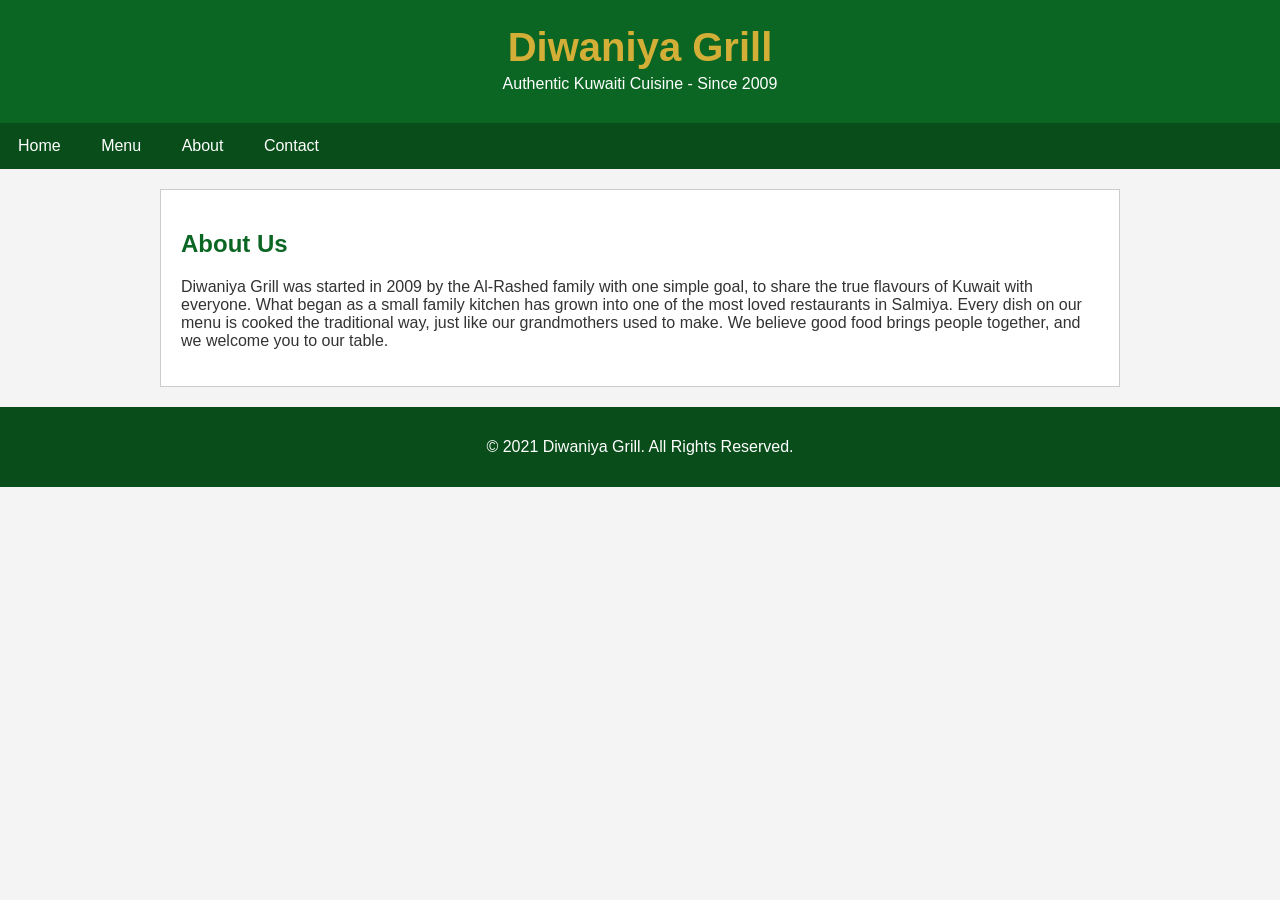
==== about.html @ 31b47d43 "about page" ====
<!DOCTYPE html>
<html>
<head>
<title>About Us - Diwaniya Grill</title>
<meta charset="utf-8">
<meta name="viewport" content="width=device-width, initial-scale=1">
<link rel="stylesheet" href="style.css">
</head>
<body>

<div class="header">
<h1>Diwaniya Grill</h1>
<p>Authentic Kuwaiti Cuisine - Since 2009</p>
</div>

<div class="nav">
<a href="index.html">Home</a>
<a href="menu.html">Menu</a>
<a href="about.html">About</a>
<a href="contact.html">Contact</a>
</div>

<div class="content">

<div class="welcome">
<h2>About Us</h2>
<p>Diwaniya Grill was started in 2009 by the Al-Rashed family with one simple goal, to share the true flavours of Kuwait with everyone. What began as a small family kitchen has grown into one of the most loved restaurants in Salmiya. Every dish on our menu is cooked the traditional way, just like our grandmothers used to make. We believe good food brings people together, and we welcome you to our table.</p>
</div>

</div>

<div class="footer">
<p>&copy; 2021 Diwaniya Grill. All Rights Reserved.</p>
</div>

</body>
</html>
---- style.css ----
body {
	font-family: Arial, Helvetica, sans-serif;
	margin: 0px;
	padding: 0px;
	background-color: #f4f4f4;
	color: #333333;
}

.header {
	background-color: #0b6623;
	color: #ffffff;
	text-align: center;
	padding: 25px;
}

.header h1 {
	margin: 0px;
	font-size: 40px;
	color: #d4af37;
}

.header p {
	margin: 5px;
	font-size: 16px;
}

.nav {
	background-color: #094d1a;
	overflow: hidden;
}

.nav a {
	color: white;
	text-decoration: none;
	padding: 14px 18px;
	display: inline-block;
}

.nav a:hover {
	background-color: #d4af37;
	color: #094d1a;
}

.content {
	width: 960px;
	margin: 20px auto;
}

.welcome {
	background-color: #ffffff;
	padding: 20px;
	margin-bottom: 20px;
	border: 1px solid #cccccc;
}

.welcome h2 {
	color: #0b6623;
}

.infobox {
	width: 440px;
	float: left;
	background-color: #ffffff;
	padding: 20px;
	margin-right: 20px;
	margin-bottom: 20px;
	border: 1px solid #cccccc;
}

.infobox h3 {
	color: #0b6623;
	border-bottom: 2px solid #d4af37;
	padding-bottom: 5px;
}

.hours td {
	padding: 4px 10px 4px 0px;
}

.menusection {
	background-color: #ffffff;
	padding: 20px;
	margin-bottom: 20px;
	border: 1px solid #cccccc;
}

.menusection h3 {
	color: #0b6623;
	border-bottom: 2px solid #d4af37;
	padding-bottom: 5px;
	font-size: 22px;
}

.menulist {
	list-style: none;
	padding: 0px;
	margin: 0px;
}

.menulist li {
	padding: 10px 5px;
	border-bottom: 1px dotted #cccccc;
	overflow: hidden;
}

.price {
	float: right;
	color: #d4af37;
	font-weight: bold;
}

.dishname {
	font-weight: bold;
	color: #333333;
}

.dishdesc {
	display: block;
	font-size: 13px;
	color: #777777;
	margin-top: 3px;
}

.footer {
	background-color: #094d1a;
	color: #ffffff;
	text-align: center;
	padding: 15px;
	clear: both;
}

a {
	color: #0b6623;
}
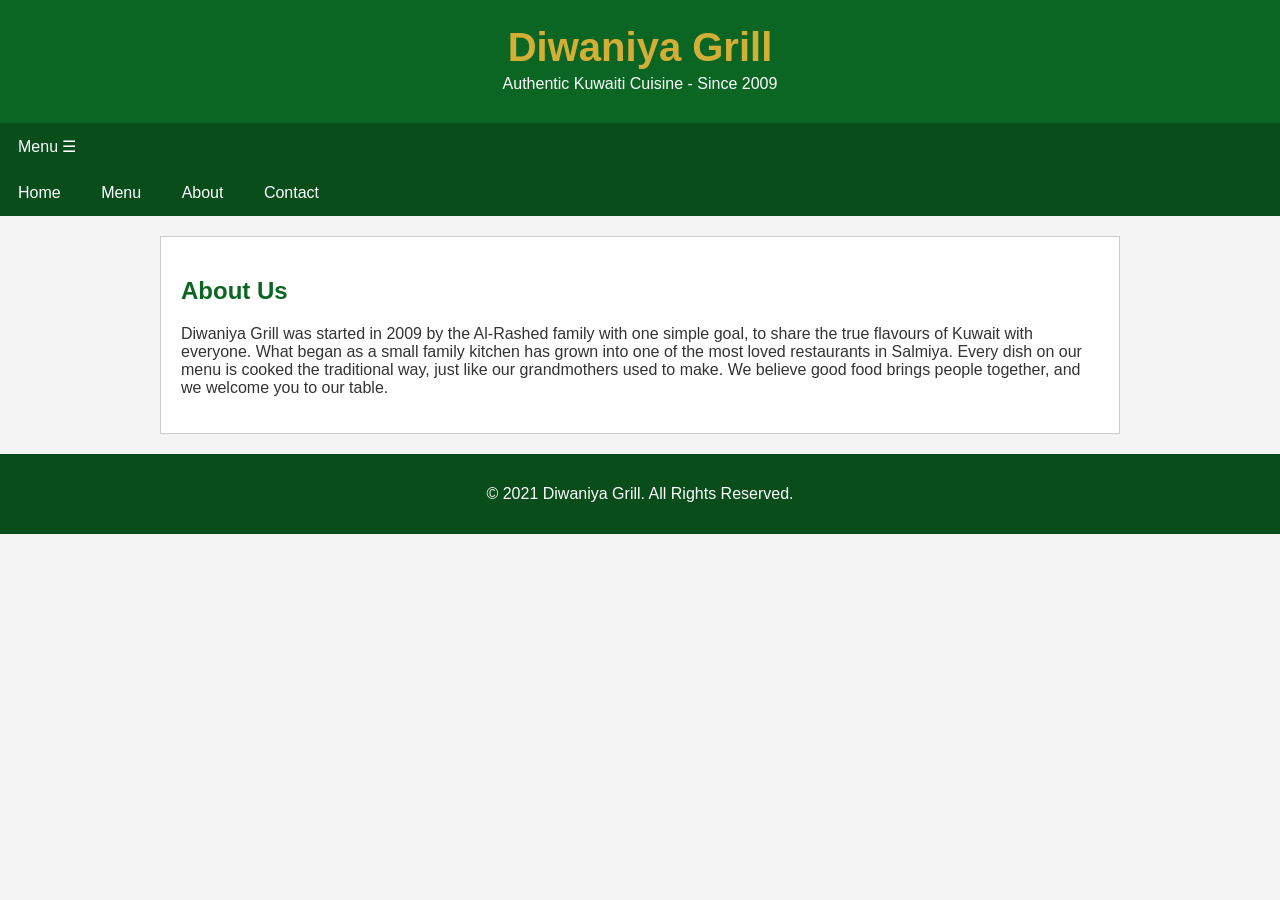
==== commit 020024f9: "add mobile nav toggle button markup" ====
--- a/about.html
+++ b/about.html
@@ -14,10 +14,13 @@
 </div>
 
 <div class="nav">
+<a class="navbtn" onclick="toggleMenu()">Menu &#9776;</a>
+<div id="navlinks">
 <a href="index.html">Home</a>
 <a href="menu.html">Menu</a>
 <a href="about.html">About</a>
 <a href="contact.html">Contact</a>
+</div>
 </div>
 
 <div class="content">
--- a/style.css
+++ b/style.css
@@ -121,6 +121,12 @@
 	margin-top: 3px;
 }
 
+input[type="text"], textarea {
+	padding: 6px;
+	border: 1px solid #cccccc;
+	font-family: Arial, Helvetica, sans-serif;
+}
+
 .footer {
 	background-color: #094d1a;
 	color: #ffffff;
